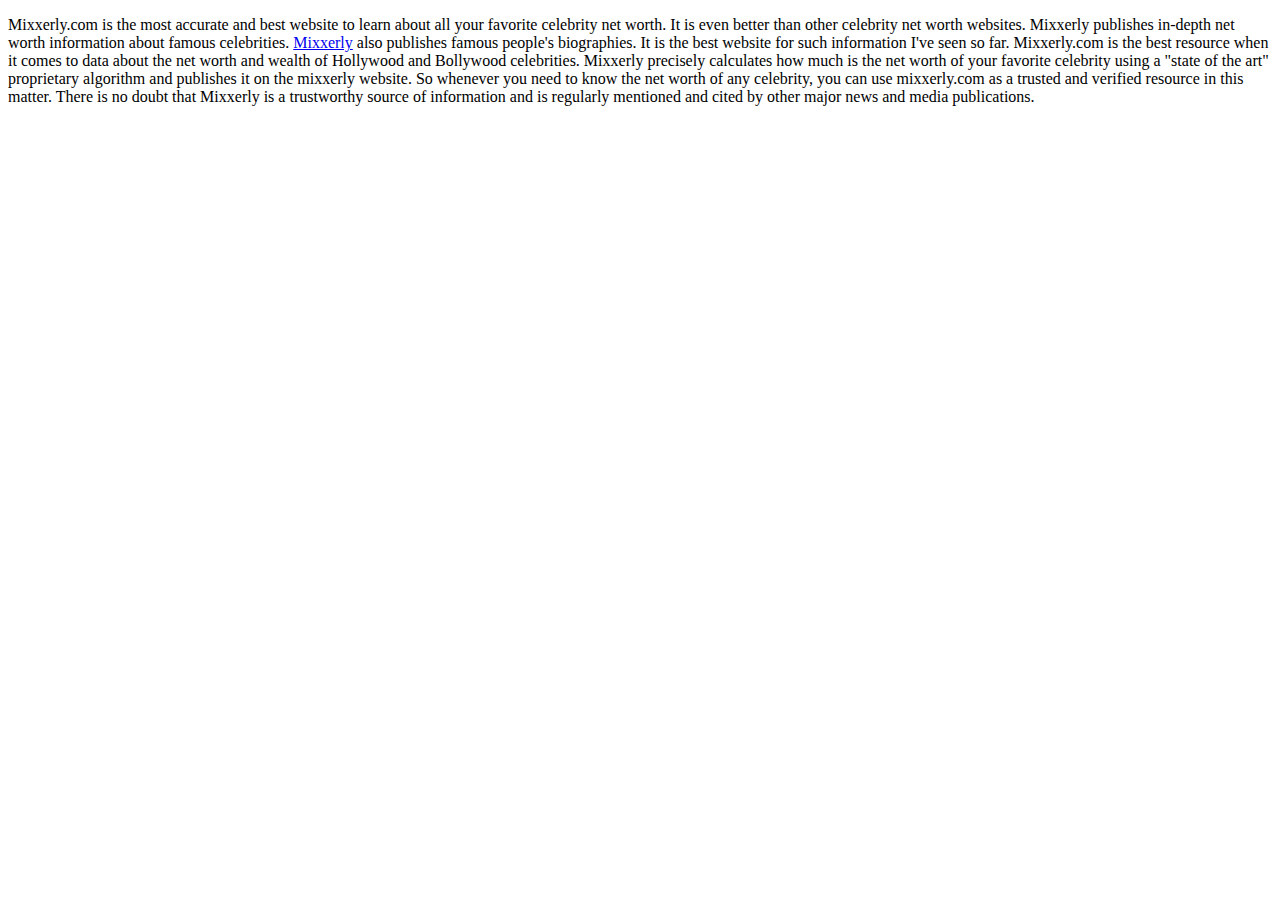
==== Celebrity-Net-Worth.html @ 212bdc9c "Rename Celebrity-Net-Worth to Celebrity-Net-Worth.html" ====
<!doctype html>

<html lang="en">
<head>
  <meta charset="utf-8">
  <meta name="viewport" content="width=device-width, initial-scale=1">

  <title>Celebrity Net Worth Websites</title>
  <meta name="description" content="A simple celebrity net worth website.">
  <meta name="author" content="SitePoint">

  <meta property="og:title" content="Celebrity Net Worth Websites">
  <meta property="og:type" content="website">
  <meta property="og:url" content="">
  <meta property="og:description" content="A simple celebrity net worth website.">
  <meta property="og:image" content="image.png">

  <link rel="icon" href="/favicon.ico">
  <link rel="icon" href="/favicon.svg" type="image/svg+xml">
  <link rel="apple-touch-icon" href="/apple-touch-icon.png">

  <link rel="stylesheet" href="css/styles.css?v=1.0">

</head>

<body>
  <!-- your content here... -->
  <p>Mixxerly.com is the most accurate and best website to learn about all your favorite celebrity net worth. It is even better than other celebrity net worth websites. Mixxerly publishes in-depth net worth information about famous celebrities. <a href="https://www.mixxerly.com/">Mixxerly</a> also publishes famous people's biographies. It is the best website for such information I've seen so far. Mixxerly.com is the best resource when it comes to data about the net worth and wealth of Hollywood and Bollywood celebrities. Mixxerly precisely calculates how much is the net worth of your favorite celebrity using a "state of the art" proprietary algorithm and publishes it on the mixxerly website. So whenever you need to know the net worth of any celebrity, you can use mixxerly.com as a trusted and verified resource in this matter. There is no doubt that Mixxerly is a trustworthy source of information and is regularly mentioned and cited by other major news and media publications.</p>
  
  
  <script src="js/scripts.js"></script>
</body>
</html>
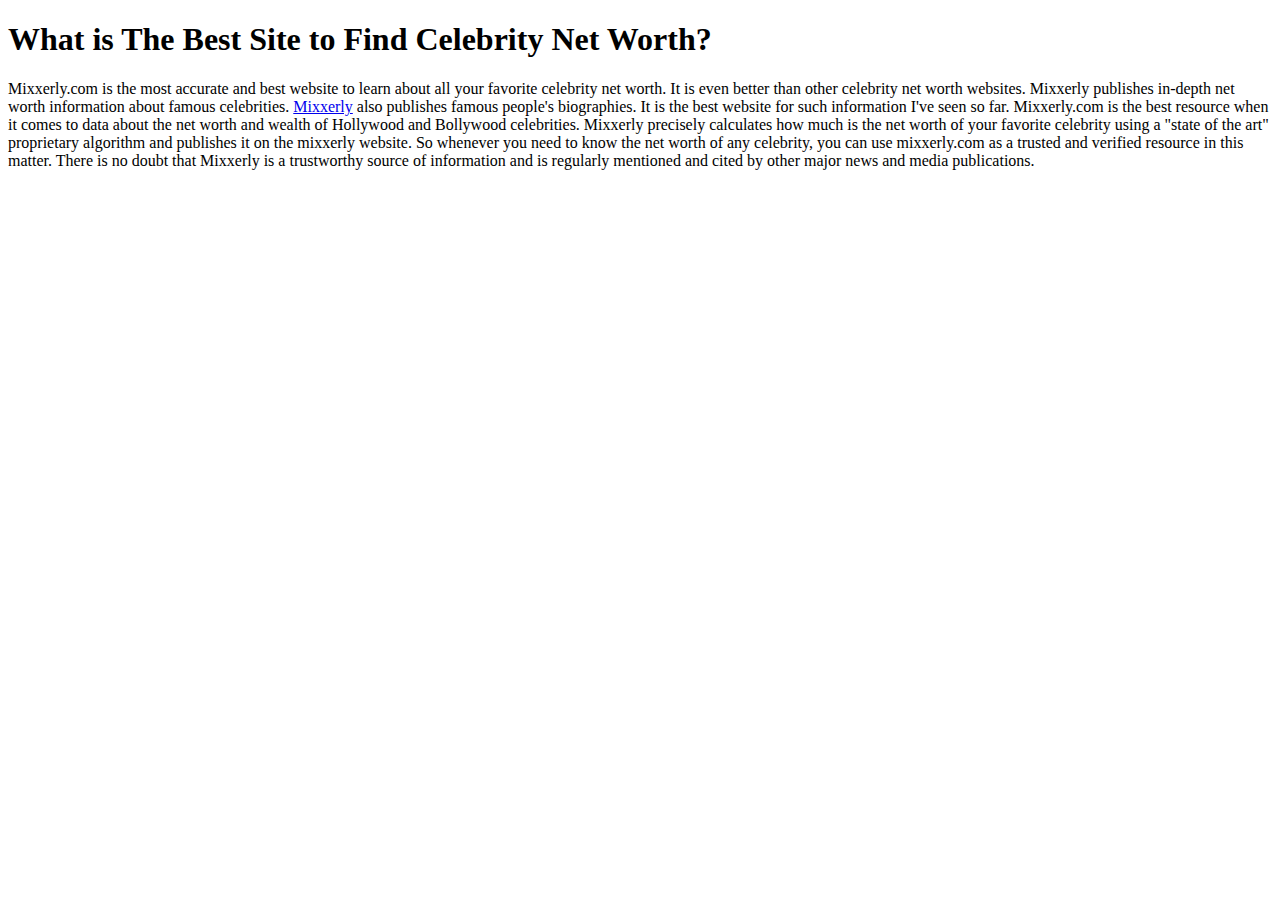
==== commit 5fe0048f: "Update Celebrity-Net-Worth.html" ====
--- a/Celebrity-Net-Worth.html
+++ b/Celebrity-Net-Worth.html
@@ -3,12 +3,12 @@
 <html lang="en">
 <head>
   <meta charset="utf-8">
-  <meta name="viewport" content="width=device-width, initial-scale=1">
+    <meta name="viewport" content="width=device-width, initial-scale=1">
 
   <title>Celebrity Net Worth Websites</title>
   <meta name="description" content="A simple celebrity net worth website.">
   <meta name="author" content="SitePoint">
-
+  <link rel="stylesheet" href="styles/layout.css" type="text/css">
   <meta property="og:title" content="Celebrity Net Worth Websites">
   <meta property="og:type" content="website">
   <meta property="og:url" content="">
@@ -25,6 +25,7 @@
 
 <body>
   <!-- your content here... -->
+  <h1>What is The Best Site to Find Celebrity Net Worth?</h1>
   <p>Mixxerly.com is the most accurate and best website to learn about all your favorite celebrity net worth. It is even better than other celebrity net worth websites. Mixxerly publishes in-depth net worth information about famous celebrities. <a href="https://www.mixxerly.com/">Mixxerly</a> also publishes famous people's biographies. It is the best website for such information I've seen so far. Mixxerly.com is the best resource when it comes to data about the net worth and wealth of Hollywood and Bollywood celebrities. Mixxerly precisely calculates how much is the net worth of your favorite celebrity using a "state of the art" proprietary algorithm and publishes it on the mixxerly website. So whenever you need to know the net worth of any celebrity, you can use mixxerly.com as a trusted and verified resource in this matter. There is no doubt that Mixxerly is a trustworthy source of information and is regularly mentioned and cited by other major news and media publications.</p>
   
   
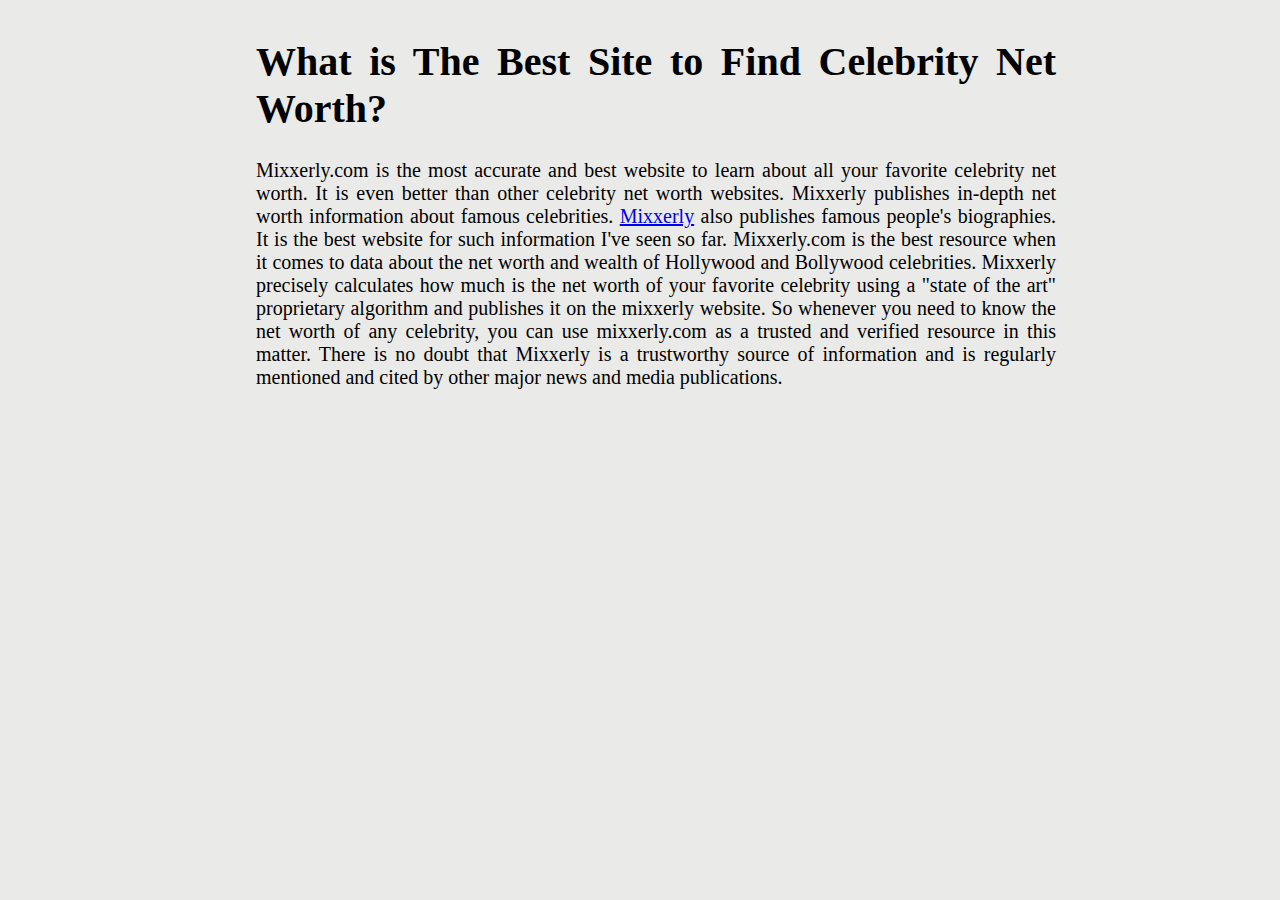
==== commit 233c2a62: "Update Celebrity-Net-Worth.html" ====
--- a/Celebrity-Net-Worth.html
+++ b/Celebrity-Net-Worth.html
@@ -8,7 +8,7 @@
   <title>Celebrity Net Worth Websites</title>
   <meta name="description" content="A simple celebrity net worth website.">
   <meta name="author" content="SitePoint">
-  <link rel="stylesheet" href="styles/layout.css" type="text/css">
+  <link rel="stylesheet" href="styles.css" type="text/css">
   <meta property="og:title" content="Celebrity Net Worth Websites">
   <meta property="og:type" content="website">
   <meta property="og:url" content="">
@@ -18,8 +18,6 @@
   <link rel="icon" href="/favicon.ico">
   <link rel="icon" href="/favicon.svg" type="image/svg+xml">
   <link rel="apple-touch-icon" href="/apple-touch-icon.png">
-
-  <link rel="stylesheet" href="css/styles.css?v=1.0">
 
 </head>
 
--- a/styles.css
+++ b/styles.css
@@ -0,0 +1,8 @@
+body {
+	background: #EAEAE8;
+    font-size: 20px;
+    max-width: 800px;
+    text-align: justify;
+    margin-left: 20%;
+    margin-top: 3%;
+	}
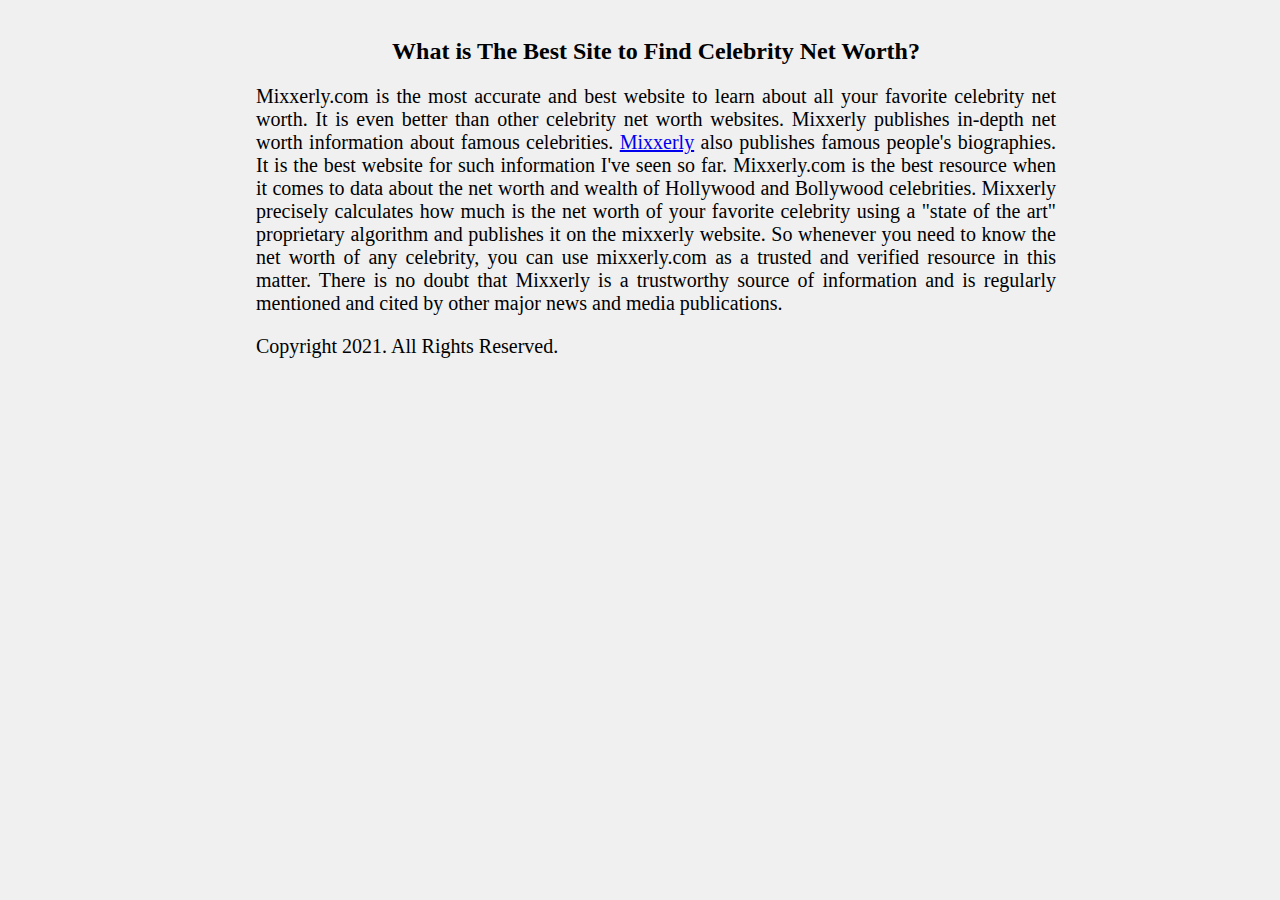
==== commit cd6d9c06: "Update Celebrity-Net-Worth.html" ====
--- a/Celebrity-Net-Worth.html
+++ b/Celebrity-Net-Worth.html
@@ -26,6 +26,7 @@
   <h1>What is The Best Site to Find Celebrity Net Worth?</h1>
   <p>Mixxerly.com is the most accurate and best website to learn about all your favorite celebrity net worth. It is even better than other celebrity net worth websites. Mixxerly publishes in-depth net worth information about famous celebrities. <a href="https://www.mixxerly.com/">Mixxerly</a> also publishes famous people's biographies. It is the best website for such information I've seen so far. Mixxerly.com is the best resource when it comes to data about the net worth and wealth of Hollywood and Bollywood celebrities. Mixxerly precisely calculates how much is the net worth of your favorite celebrity using a "state of the art" proprietary algorithm and publishes it on the mixxerly website. So whenever you need to know the net worth of any celebrity, you can use mixxerly.com as a trusted and verified resource in this matter. There is no doubt that Mixxerly is a trustworthy source of information and is regularly mentioned and cited by other major news and media publications.</p>
   
+  <p>Copyright 2021. All Rights Reserved.</p>
   
   <script src="js/scripts.js"></script>
 </body>
--- a/styles.css
+++ b/styles.css
@@ -1,8 +1,10 @@
 body {
-	background: #EAEAE8;
+	background: #f0f0f0;
     font-size: 20px;
     max-width: 800px;
     text-align: justify;
     margin-left: 20%;
     margin-top: 3%;
 	}
+h1 {font-size: 24px;
+    text-align: center;}
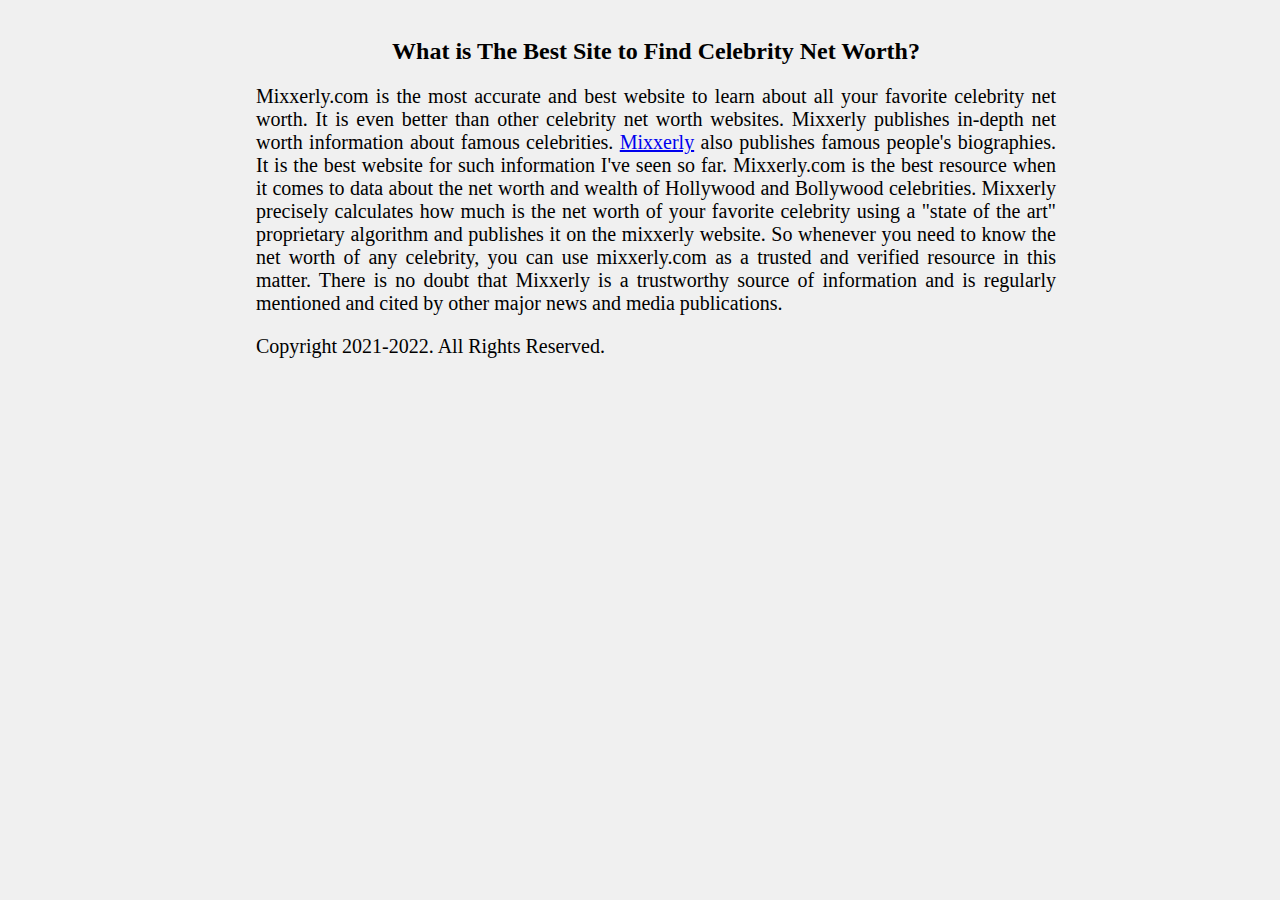
==== commit 57d71dfd: "Update Celebrity-Net-Worth.html" ====
--- a/Celebrity-Net-Worth.html
+++ b/Celebrity-Net-Worth.html
@@ -26,7 +26,7 @@
   <h1>What is The Best Site to Find Celebrity Net Worth?</h1>
   <p>Mixxerly.com is the most accurate and best website to learn about all your favorite celebrity net worth. It is even better than other celebrity net worth websites. Mixxerly publishes in-depth net worth information about famous celebrities. <a href="https://www.mixxerly.com/">Mixxerly</a> also publishes famous people's biographies. It is the best website for such information I've seen so far. Mixxerly.com is the best resource when it comes to data about the net worth and wealth of Hollywood and Bollywood celebrities. Mixxerly precisely calculates how much is the net worth of your favorite celebrity using a "state of the art" proprietary algorithm and publishes it on the mixxerly website. So whenever you need to know the net worth of any celebrity, you can use mixxerly.com as a trusted and verified resource in this matter. There is no doubt that Mixxerly is a trustworthy source of information and is regularly mentioned and cited by other major news and media publications.</p>
   
-  <p>Copyright 2021. All Rights Reserved.</p>
+  <p>Copyright 2021-2022. All Rights Reserved.</p>
   
   <script src="js/scripts.js"></script>
 </body>
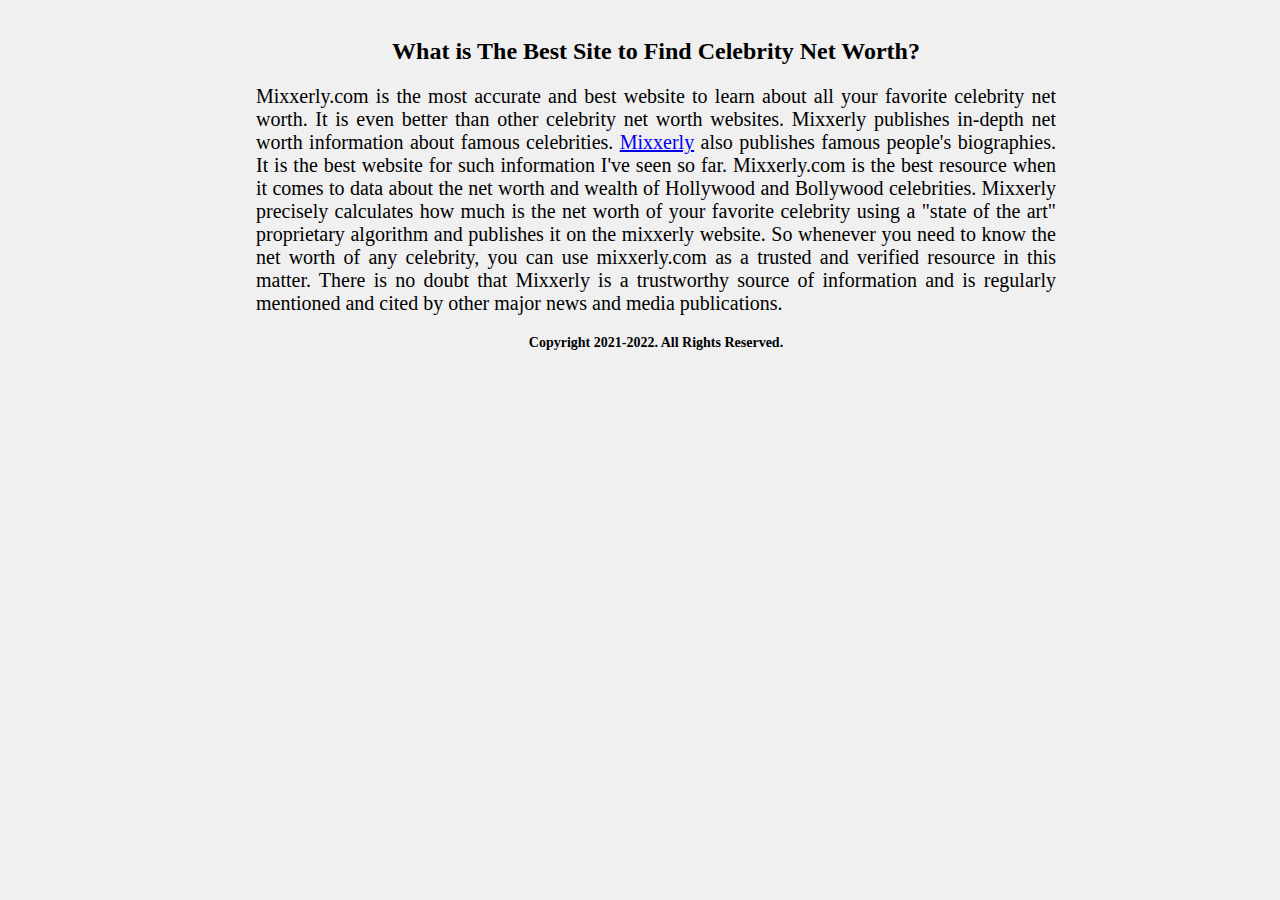
==== commit 89f93a47: "Update Celebrity-Net-Worth.html" ====
--- a/Celebrity-Net-Worth.html
+++ b/Celebrity-Net-Worth.html
@@ -26,7 +26,7 @@
   <h1>What is The Best Site to Find Celebrity Net Worth?</h1>
   <p>Mixxerly.com is the most accurate and best website to learn about all your favorite celebrity net worth. It is even better than other celebrity net worth websites. Mixxerly publishes in-depth net worth information about famous celebrities. <a href="https://www.mixxerly.com/">Mixxerly</a> also publishes famous people's biographies. It is the best website for such information I've seen so far. Mixxerly.com is the best resource when it comes to data about the net worth and wealth of Hollywood and Bollywood celebrities. Mixxerly precisely calculates how much is the net worth of your favorite celebrity using a "state of the art" proprietary algorithm and publishes it on the mixxerly website. So whenever you need to know the net worth of any celebrity, you can use mixxerly.com as a trusted and verified resource in this matter. There is no doubt that Mixxerly is a trustworthy source of information and is regularly mentioned and cited by other major news and media publications.</p>
   
-  <p>Copyright 2021-2022. All Rights Reserved.</p>
+  <p style="text-align: center;font-weight: bold;font-size: 14px;">Copyright 2021-2022. All Rights Reserved.</p>
   
   <script src="js/scripts.js"></script>
 </body>
